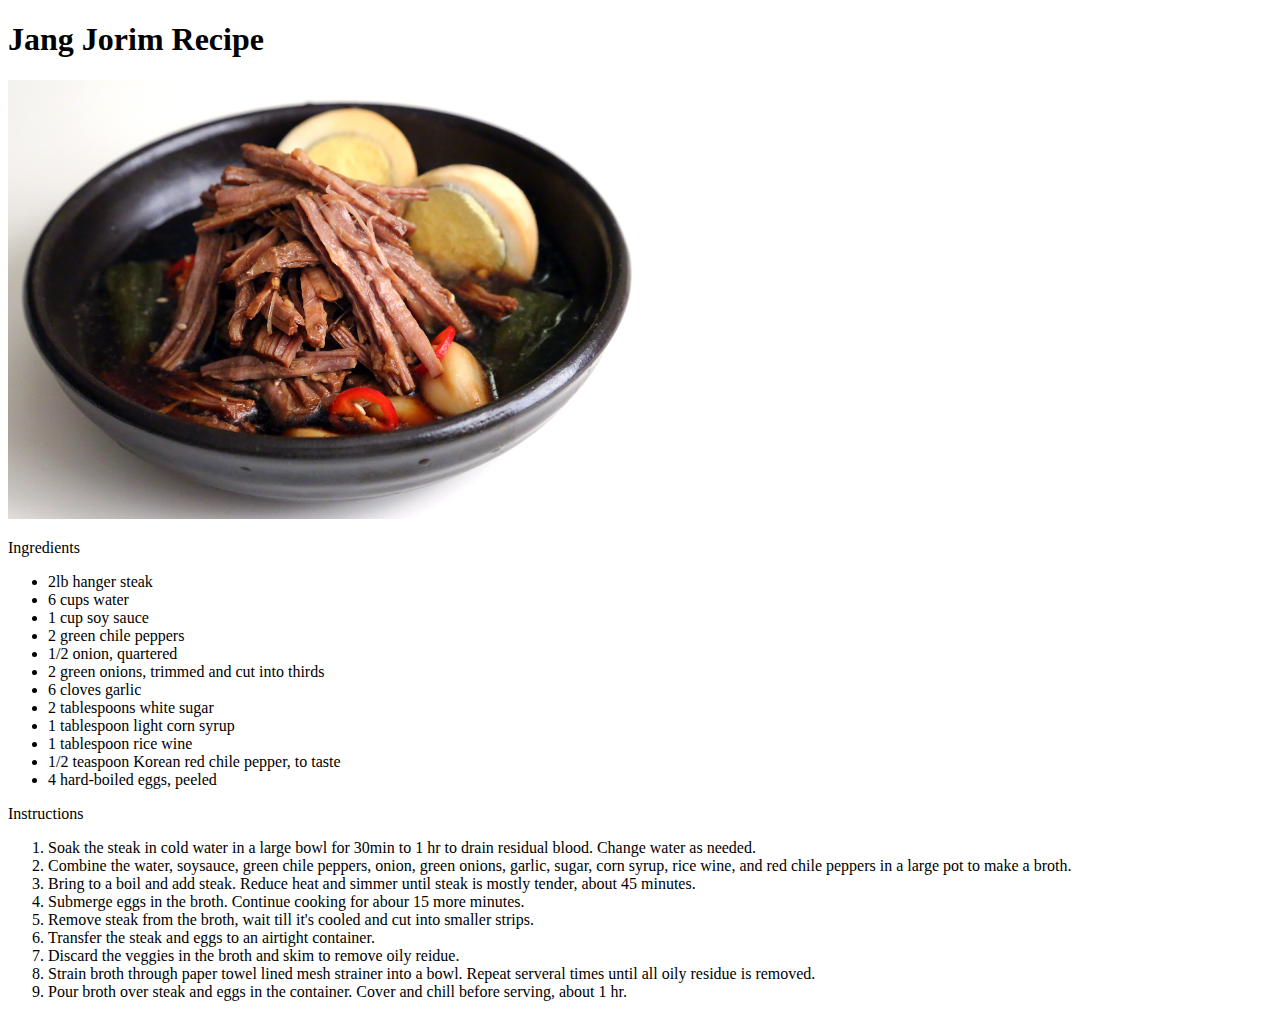
==== recipes/jang_jorim.html @ 791263e0 "Add jang_jorim.jpg, pizza_mushroom.jpg, jang_jorim.html, stuffed_mushrooms.html" ====
<!DOCTYPE html>
<html>
<head>
    <title>Jang Jorim Recipe</title>
    <meta charset="UTF-8">
</head>

<body>
    <h1>Jang Jorim Recipe</h1>

    <p><img src= "../images/jang_jorim.jpg" alt="Jang Jorim picture" width="50%"></p>

    <p>
        Ingredients
            <ul>
                <li>2lb hanger steak</li>
                <li>6 cups water</li>
                <li>1 cup soy sauce</li>
                <li>2 green chile peppers</li>
                <li>1/2 onion, quartered</li>
                <li>2 green onions, trimmed and cut into thirds</li>
                <li>6 cloves garlic</li>
                <li>2 tablespoons white sugar</li>
                <li>1 tablespoon light corn syrup</li>
                <li>1 tablespoon rice wine</li>
                <li>1/2 teaspoon Korean red chile pepper, to taste</li>
                <li>4 hard-boiled eggs, peeled</li>
            </ul>
    </p>

    <p>
        Instructions
        <ol>
            <li>Soak the steak in cold water in a large bowl for 30min to 1 hr to drain residual blood.
                Change water as needed.</li>
            <li>Combine the water, soysauce, green chile peppers, onion, green onions, garlic, sugar,
                corn syrup, rice wine, and red chile peppers in a large pot to make a broth.</li>
            <li>Bring to a boil and add steak. Reduce heat and simmer until steak is mostly tender,
                about 45 minutes.</li>
            <li>Submerge eggs in the broth. Continue cooking for abour 15 more minutes.</li>
            <li>Remove steak from the broth, wait till it's cooled and cut into smaller strips.</li>
            <li>Transfer the steak and eggs to an airtight container.</li>
            <li>Discard the veggies in the broth and skim to remove oily reidue.</li>
            <li>Strain broth through paper towel lined mesh strainer into a bowl. 
                Repeat serveral times until all oily residue is removed.</li>
            <li>Pour broth over steak and eggs in the container. Cover and chill before serving, about 1 hr.</li>
        </ol>
    </p>

</body>

</html>
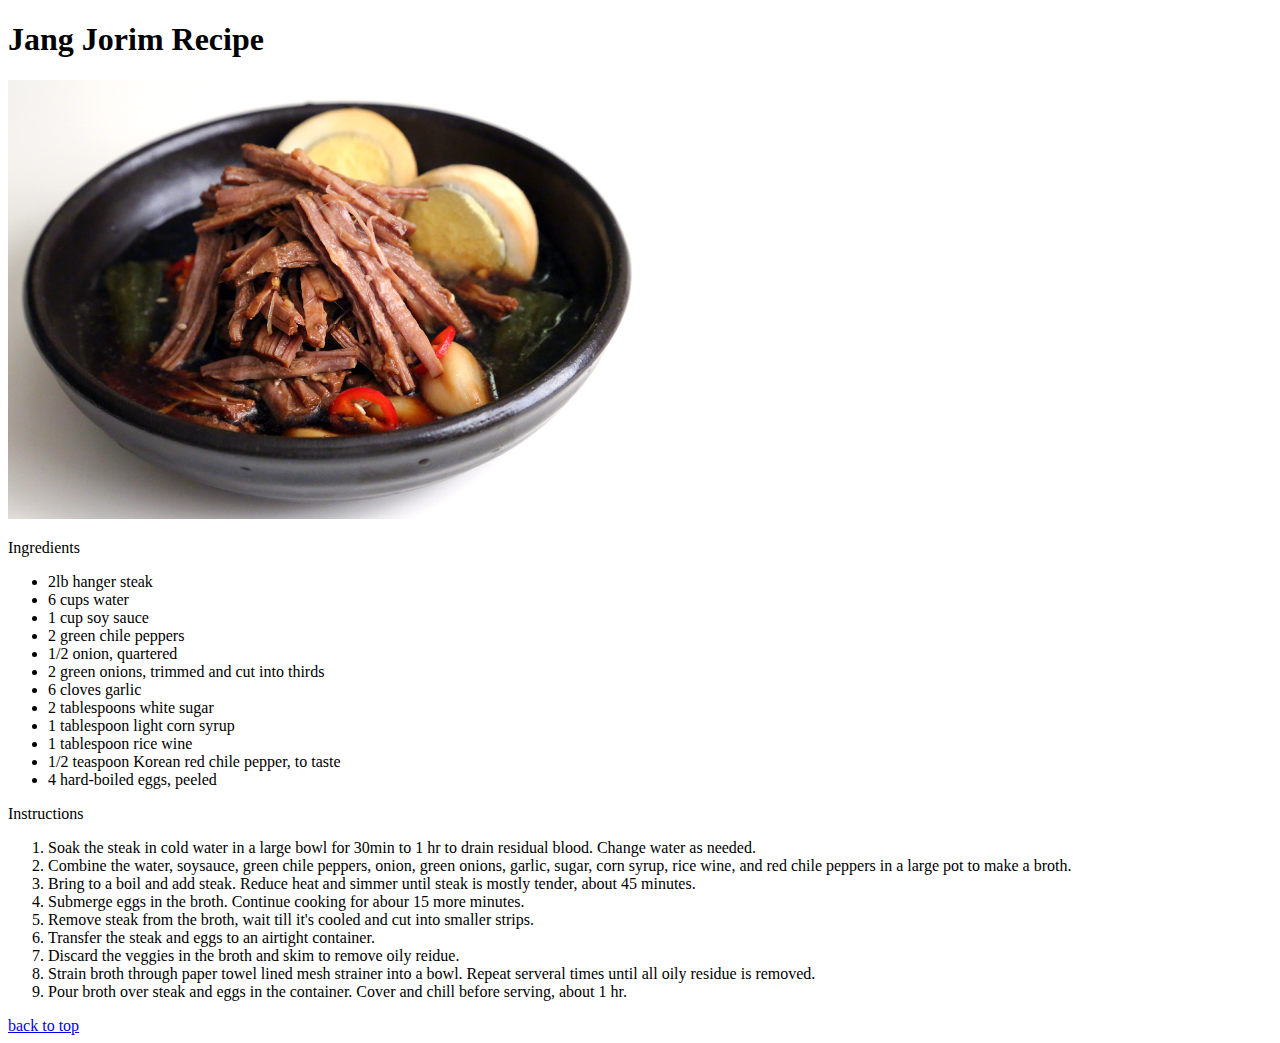
==== commit 2ac4e8e5: "Edit jang_jorim.html. Added links to get back to the top of the page" ====
--- a/recipes/jang_jorim.html
+++ b/recipes/jang_jorim.html
@@ -6,6 +6,7 @@
 </head>
 
 <body>
+    <a name="top"></a>
     <h1>Jang Jorim Recipe</h1>
 
     <p><img src= "../images/jang_jorim.jpg" alt="Jang Jorim picture" width="50%"></p>
@@ -47,6 +48,8 @@
         </ol>
     </p>
 
+    <a href="#top">back to top</a>
+
 </body>
 
 </html>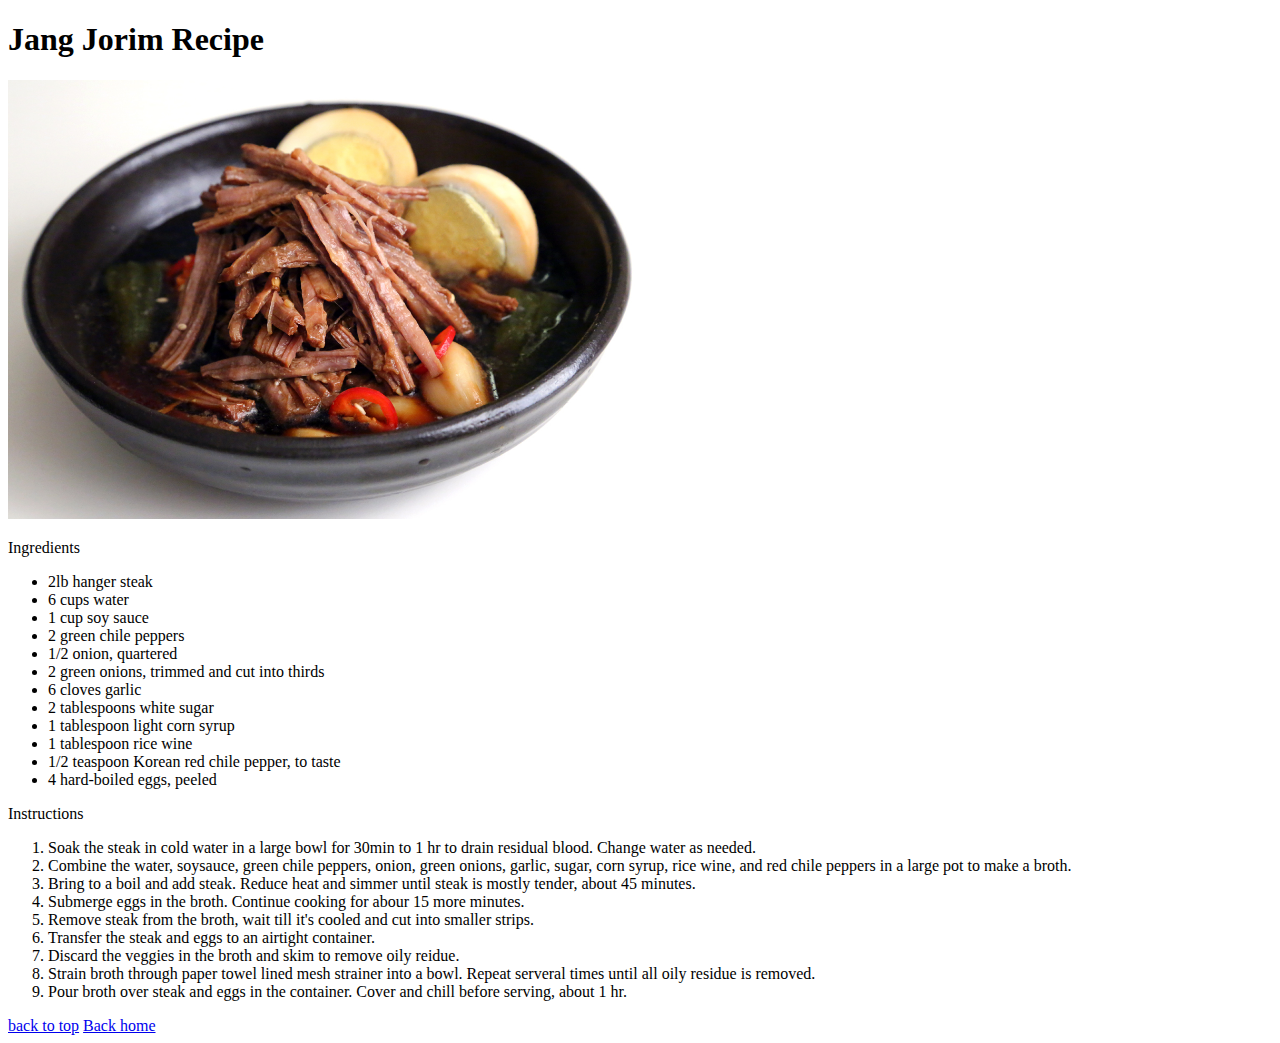
==== commit d047373c: "added Back to main page links" ====
--- a/recipes/jang_jorim.html
+++ b/recipes/jang_jorim.html
@@ -49,6 +49,7 @@
     </p>
 
     <a href="#top">back to top</a>
+    <a href="../index.html">Back home</a>
 
 </body>
 
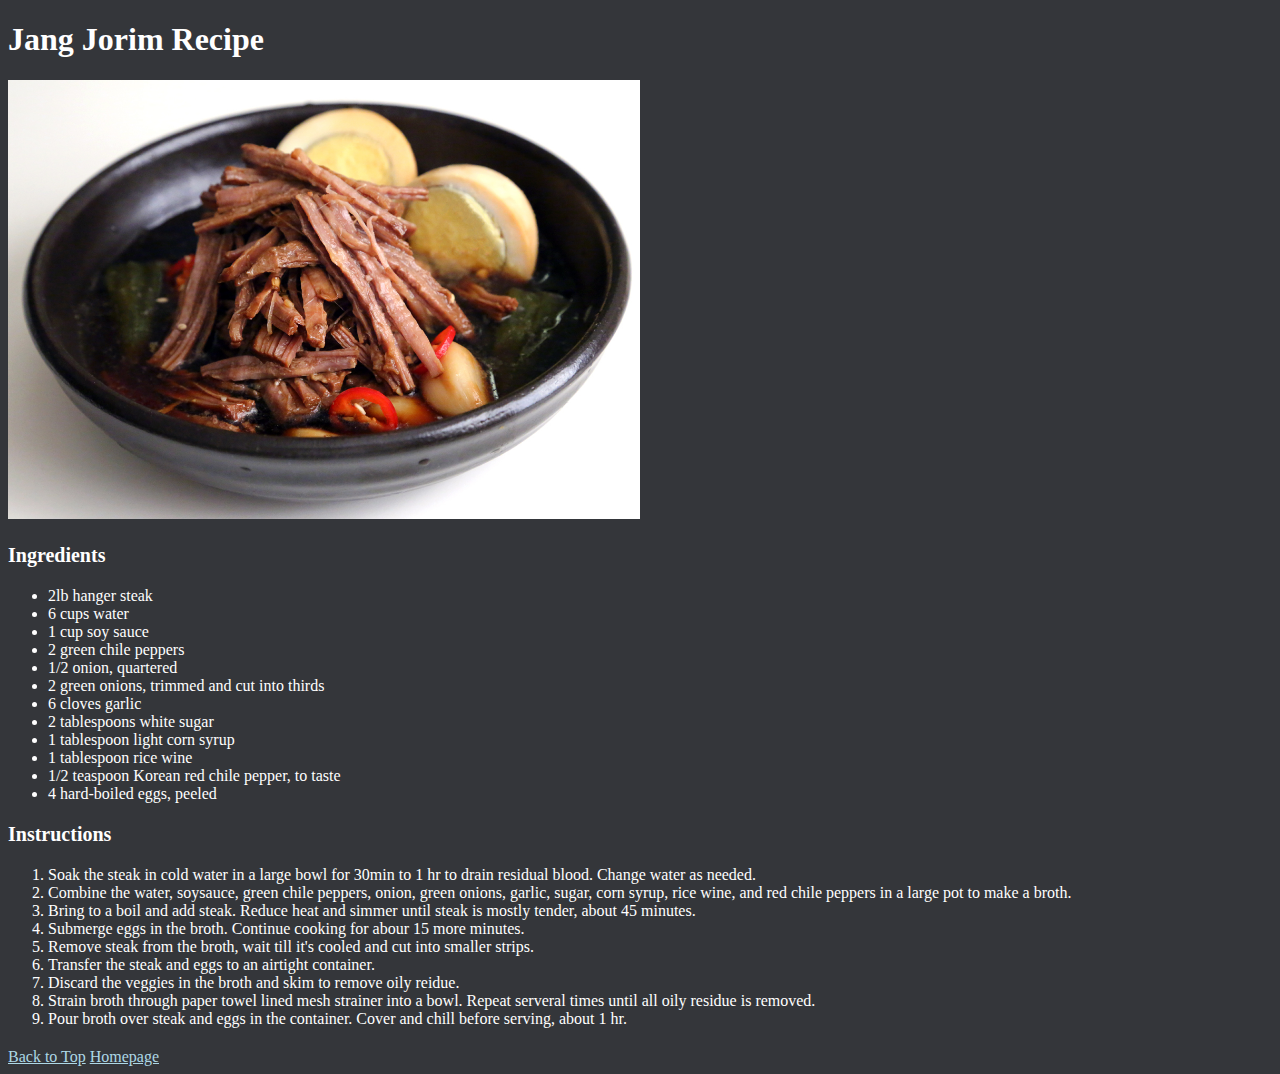
==== commit 2a49e452: "Added classes to file for the new CSS template" ====
--- a/recipes/jang_jorim.html
+++ b/recipes/jang_jorim.html
@@ -3,6 +3,7 @@
 <head>
     <title>Jang Jorim Recipe</title>
     <meta charset="UTF-8">
+    <link rel="stylesheet" href="../styles.css">
 </head>
 
 <body>
@@ -11,7 +12,7 @@
 
     <p><img src= "../images/jang_jorim.jpg" alt="Jang Jorim picture" width="50%"></p>
 
-    <p>
+    <p class="ingredients">
         Ingredients
             <ul>
                 <li>2lb hanger steak</li>
@@ -29,7 +30,7 @@
             </ul>
     </p>
 
-    <p>
+    <p class="instructions">
         Instructions
         <ol>
             <li>Soak the steak in cold water in a large bowl for 30min to 1 hr to drain residual blood.
@@ -48,8 +49,8 @@
         </ol>
     </p>
 
-    <a href="#top">back to top</a>
-    <a href="../index.html">Back home</a>
+    <a href="#top">Back to Top</a>
+    <a href="../index.html">Homepage</a>
 
 </body>
 
--- a/styles.css
+++ b/styles.css
@@ -0,0 +1,27 @@
+.recipe {
+    width: 300px;
+    height: auto;
+}
+
+a {
+    color: lightblue;
+}
+
+p {
+    font-size: 20px;
+}
+
+ul li, ol li {
+    font-size: 16px;
+}
+
+p.instructions, p.ingredients{
+    font-weight: bold;
+}
+
+body {
+    background-color: #34363A;
+    color: white;
+    font-family: 'Times New Roman', Times, serif;
+    text-align: left;
+}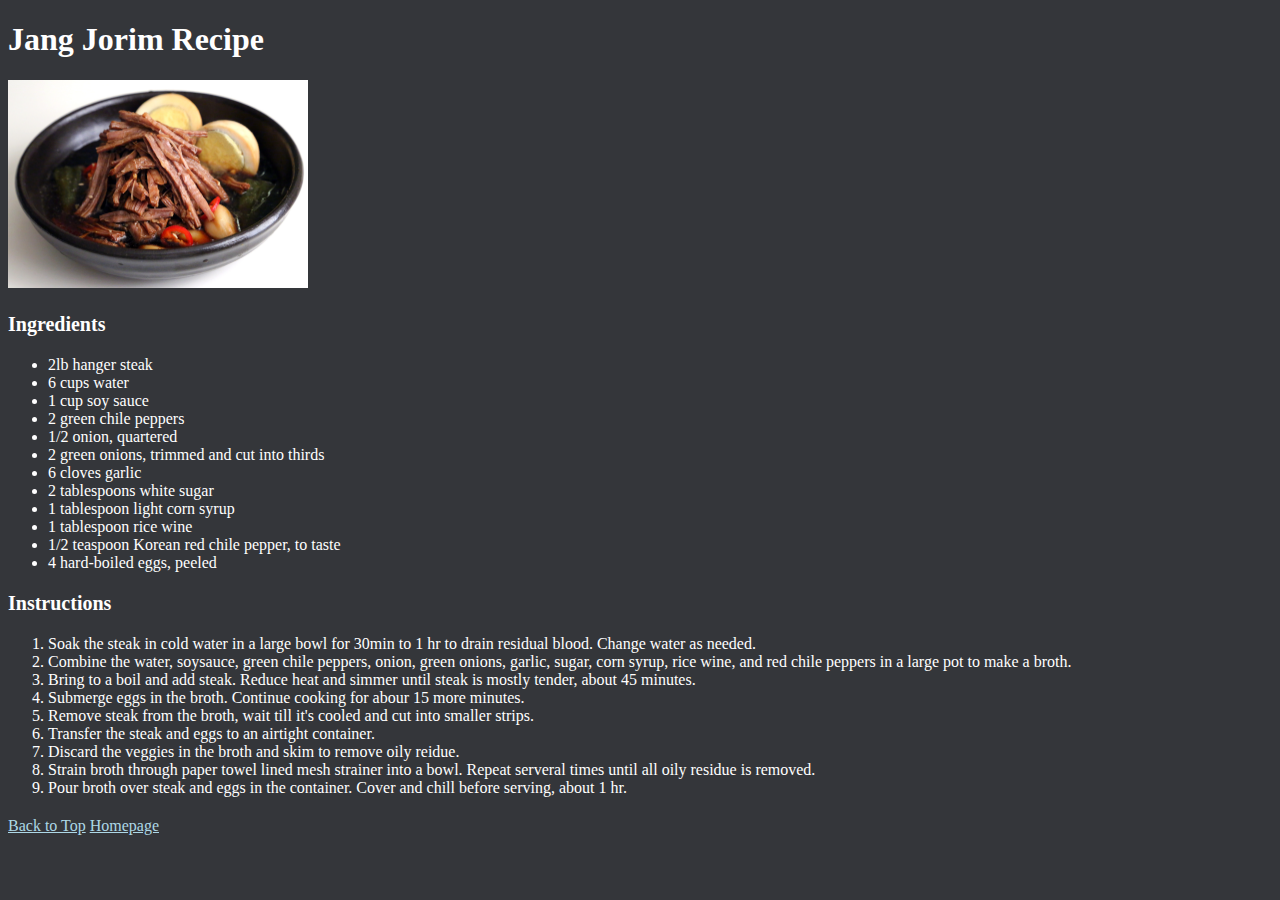
==== commit a9d61ad6: "switched classes with correct key words" ====
--- a/recipes/jang_jorim.html
+++ b/recipes/jang_jorim.html
@@ -10,7 +10,7 @@
     <a name="top"></a>
     <h1>Jang Jorim Recipe</h1>
 
-    <p><img src= "../images/jang_jorim.jpg" alt="Jang Jorim picture" width="50%"></p>
+    <p><img class="recipe jang" src= "../images/jang_jorim.jpg" alt="Jang Jorim picture" width="50%"></p>
 
     <p class="ingredients">
         Ingredients
